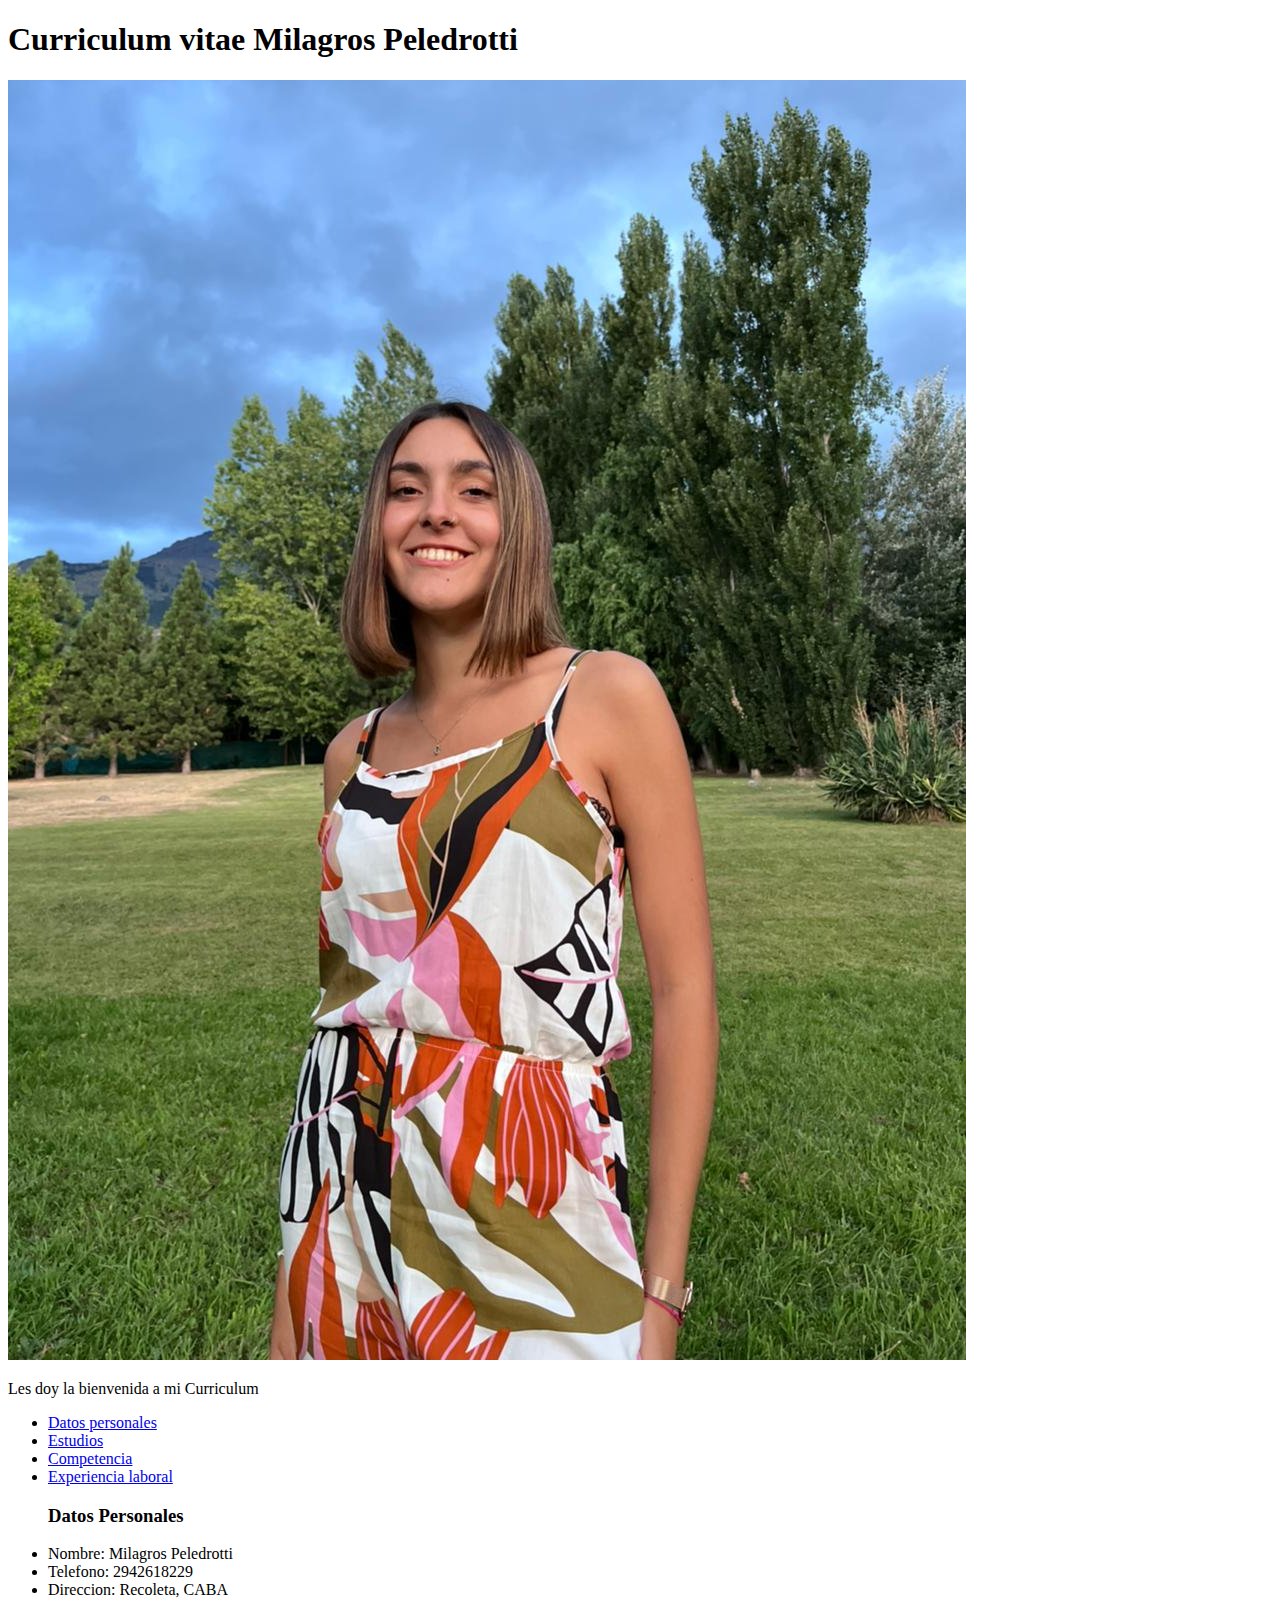
==== index.html @ eed17b9a "section1" ====
<!DOCTYPE html>
<html lang="en">
<head>
    <meta charset="UTF-8">
    <meta http-equiv="X-UA-Compatible" content="IE=edge">
    <meta name="viewport" content="width=device-width, initial-scale=1.0">
    <title>Curriculum Vitae</title>
</head>
<body>
    <h1>Curriculum vitae Milagros Peledrotti</h1>
    <img src="fotomili.jpeg" alt="foto Milagros">
    <p>Les doy la bienvenida a mi Curriculum</p>
    <ul> 
        <li><a href="index.html"> Datos personales </a></li>
        <li><a href="estudios.html">Estudios</a></li>
        <li><a href="competencias.html">Competencia</a></li>
        <li><a href="experiencia.html">Experiencia laboral</a></li>
    </ul> 
    <ul>
        <H3> Datos Personales</H3>
        <li>Nombre: Milagros Peledrotti</li>
        <li>Telefono: 2942618229</li>
        <li>Direccion: Recoleta, CABA</li>
    </ul>

</body>
</html>
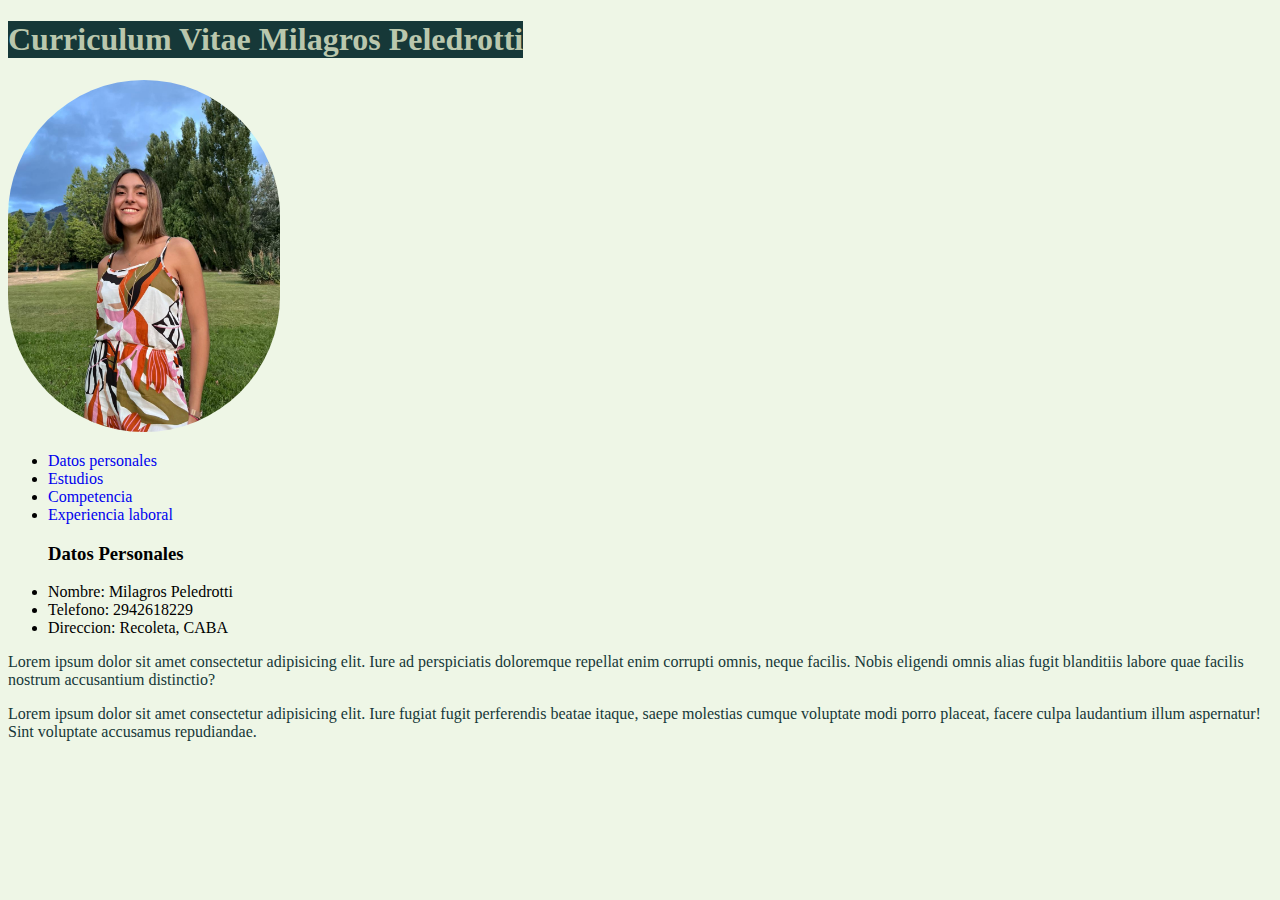
==== commit fc56eda2: "Add files via upload" ====
--- a/index.html
+++ b/index.html
@@ -5,11 +5,12 @@
     <meta http-equiv="X-UA-Compatible" content="IE=edge">
     <meta name="viewport" content="width=device-width, initial-scale=1.0">
     <title>Curriculum Vitae</title>
+    <link rel="stylesheet" href="style.css">
 </head>
 <body>
-    <h1>Curriculum vitae Milagros Peledrotti</h1>
+    <h1>Curriculum Vitae Milagros Peledrotti</h1>
     <img src="fotomili.jpeg" alt="foto Milagros">
-    <p>Les doy la bienvenida a mi Curriculum</p>
+    
     <ul> 
         <li><a href="index.html"> Datos personales </a></li>
         <li><a href="estudios.html">Estudios</a></li>
@@ -22,6 +23,9 @@
         <li>Telefono: 2942618229</li>
         <li>Direccion: Recoleta, CABA</li>
     </ul>
+    <p class=" estilorosa"> Lorem ipsum dolor sit amet consectetur adipisicing elit. Iure ad perspiciatis doloremque repellat enim corrupti omnis, neque facilis. Nobis eligendi omnis alias fugit blanditiis labore quae facilis nostrum accusantium distinctio?
+    </p>
+    <p class=" estiloazul"> Lorem ipsum dolor sit amet consectetur adipisicing elit. Iure fugiat fugit perferendis beatae itaque, saepe molestias cumque voluptate modi porro placeat, facere culpa laudantium illum aspernatur! Sint voluptate accusamus repudiandae.</p>
 
 </body>
 </html>--- a/style.css
+++ b/style.css
@@ -0,0 +1,25 @@
+body{
+    background-color: #EEF6E6;
+    font-size: medium;
+}
+h1{
+    font-family: Georgia, 'Times New Roman', Times, serif;
+    background-color: rgb(22, 56, 56);
+    max-width: fit-content;
+}
+.estilorosa{
+    color: rgb(22, 56, 56);
+}
+.estiloazul{
+    color: rgb(22, 56, 56);
+}
+
+img{
+    width: 17rem;
+    height: 22rem;
+    border-radius: 140px;
+}
+h1{ color: #bac7ad ;}
+a{ 
+    text-decoration: none !important;
+}